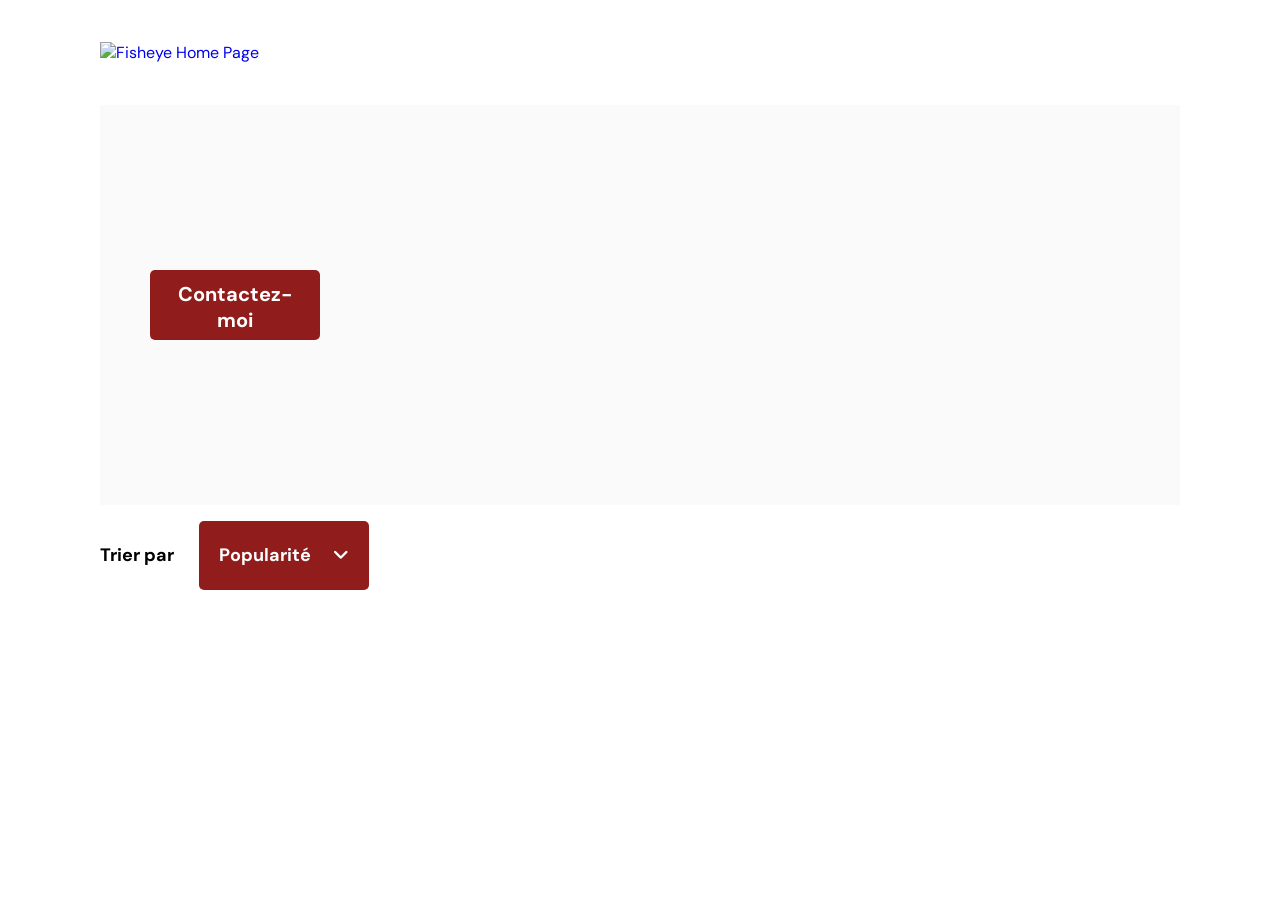
==== photographer.html @ 4de64062 "Lightbox + clavier" ====
<!DOCTYPE html>
<html lang="fr">

<head>
  <link rel="stylesheet" href="https://cdnjs.cloudflare.com/ajax/libs/font-awesome/6.1.1/css/all.min.css">
  <link href="css/style.css" rel="stylesheet" type="text/css" />
  <meta charset="utf-8">
  <link rel="icon" type="image/png" href="assets/favicon.png">
  <link href="https://fonts.googleapis.com/css?family=DM+Sans&display=swap" rel="stylesheet">
  <title>Fisheye - photographe </title>
</head>

<body>
  <header>
    <a href="index.html"><img src="assets/images/logo.png" class="logo" alt="Fisheye Home Page" /></a>
  </header>
  <main id="main">
    <div class="photograph-header">
      <button class="contact_button" onclick="displayModal()">Contactez-moi</button>
    </div>
    <div class="sort_section">
      <p id="sorted-by">Trier par</p>
      <div id="sort-options">
        <div class="sort-button closed-button" onclick="displayList()">
          <p class="first-option">Popularité</p>
          <i class="fa-solid fa-angle-down"></i>
        </div>
        <div class="sort-list closed-list">
          <hr>
          <p class="sort-option second-option">Date</p>
          <hr>
          <p class="sort-option third-option">Titre</p>
        </div>
      </div>
    </div>
    <div class="medias_section"></div>
  </main>
  <div id="contact_modal">
    <div class="modal">
      <header>
        <h2>Contactez-moi</h2>
        <img src="assets/icons/close.svg" class="close-button" alt="Croix de fermeture du formulaire"
          onclick="closeModal()" />
      </header>
      <form>
        <div>
          <label for="firstname">Prénom</label>
          <input id="firstname" placeholder="Prénom" />
          <label for="lastname">Nom</label>
          <input id="lastname" placeholder="Nom" />
          <label for="email">Email</label>
          <input id="email" placeholder="Email" />
          <label for="message">Votre message</label>
          <textarea id="message" placeholder="Votre message"></textarea>
        </div>
        <button class="contact_button modal_button">Envoyer</button>
      </form>
    </div>
  </div>
  <div id="media-lightbox">
    <div class="media-lightbox_content">
      <i class="close-media fa-solid fa-xmark" onclick="closeLightbox()"></i>
      <i class="previous-media fa-solid fa-angle-left"></i>
      <div class="media-lightbox_media">
      </div>
      <i class="next-media fa-solid fa-angle-right"></i>
    </div>
  </div>
  <script src="scripts/factories/photographer.js"></script>
  <script src="scripts/factories/media.js"></script>
  <script src="/scripts/pages/photographer.js"></script>
  <script src="/scripts/utils/contactForm.js"></script>
  <script src="/scripts/utils/lightbox.js"></script>
</body>

</html>
---- css/style.css ----
@import url("photographer.css");

* {
    margin: 0;
    padding: 0;
    font-family: "DM Sans", sans-serif;
}

img {
    overflow-clip-margin: unset;
}


body {
    
    margin: 0;
}

a {
    text-decoration: none;
}

header {
    display: flex;
    flex-direction: row;
    justify-content: space-between;
    align-items: center;
    height: 105px;
    /* max-width: 1400px;
    margin: auto; */
}

h1 {
    color: #901C1C;
    margin-right: 100px;
}

.logo {
    height: 50px;
    margin-left: 100px;
}

.photographer_section {
    display: grid;
    grid-template-columns: 1fr 1fr 1fr;
    gap: 70px;
    margin-top: 50px;
}

.photographer_section article,
.photographer_section a {
    justify-self: center;
    display: flex;
    justify-content: center;
    align-items: center;
    flex-direction: column;
}

.photographer_section article h2 {
    color: #D3573C;
    font-size: 36px;
}

.photographer_section article img,
.photograph-header img {
    height: 200px;
    width: 200px;
    border-radius: 200px;
    object-fit: cover;
}

.photographer-location {
    font-weight: normal;
    font-size: 13px;
    color: #901C1C;
}

.photograph-header .photographer-location {
    font-size: 24px;
}

.photographer-tagline {
    font-size: 11px;
}

.photograph-header .photographer-tagline {
    font-size: 18px;
}

.photographer-price {
    font-size: 11px;
    color: #757575;
}
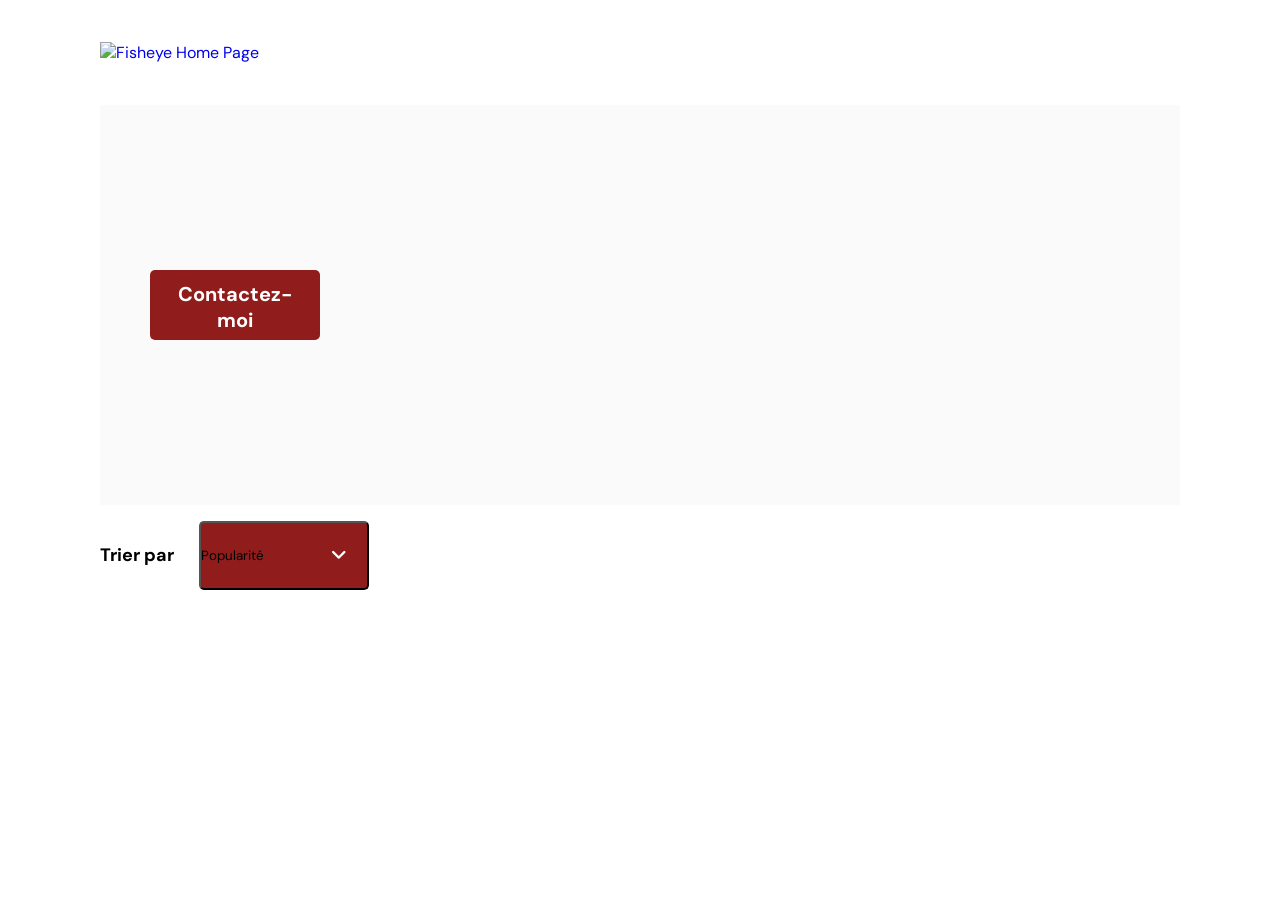
==== commit aa66dc56: "Accessibilité" ====
--- a/photographer.html
+++ b/photographer.html
@@ -21,15 +21,15 @@
     <div class="sort_section">
       <p id="sorted-by">Trier par</p>
       <div id="sort-options">
-        <div class="sort-button closed-button" onclick="displayList()">
-          <p class="first-option">Popularité</p>
+        <button class="sort-button closed-button" onclick="displayList()">
+          <span class="first-option">Popularité</span>
           <i class="fa-solid fa-angle-down"></i>
-        </div>
+        </button>
         <div class="sort-list closed-list">
           <hr>
-          <p class="sort-option second-option">Date</p>
+          <button class="sort-option second-option">Date</button>
           <hr>
-          <p class="sort-option third-option">Titre</p>
+          <button class="sort-option third-option">Titre</button>
         </div>
       </div>
     </div>
@@ -59,11 +59,10 @@
   </div>
   <div id="media-lightbox">
     <div class="media-lightbox_content">
-      <i class="close-media fa-solid fa-xmark" onclick="closeLightbox()"></i>
-      <i class="previous-media fa-solid fa-angle-left"></i>
-      <div class="media-lightbox_media">
-      </div>
-      <i class="next-media fa-solid fa-angle-right"></i>
+      <button class="close-media"><i class="fa-solid fa-xmark"></i></button>
+      <button class="previous-media"><i class="fa-solid fa-angle-left"></i></button>
+      <div class="media-lightbox_media"></div>
+      <button class="next-media"><i class="fa-solid fa-angle-right"></i></button>
     </div>
   </div>
   <script src="scripts/factories/photographer.js"></script>
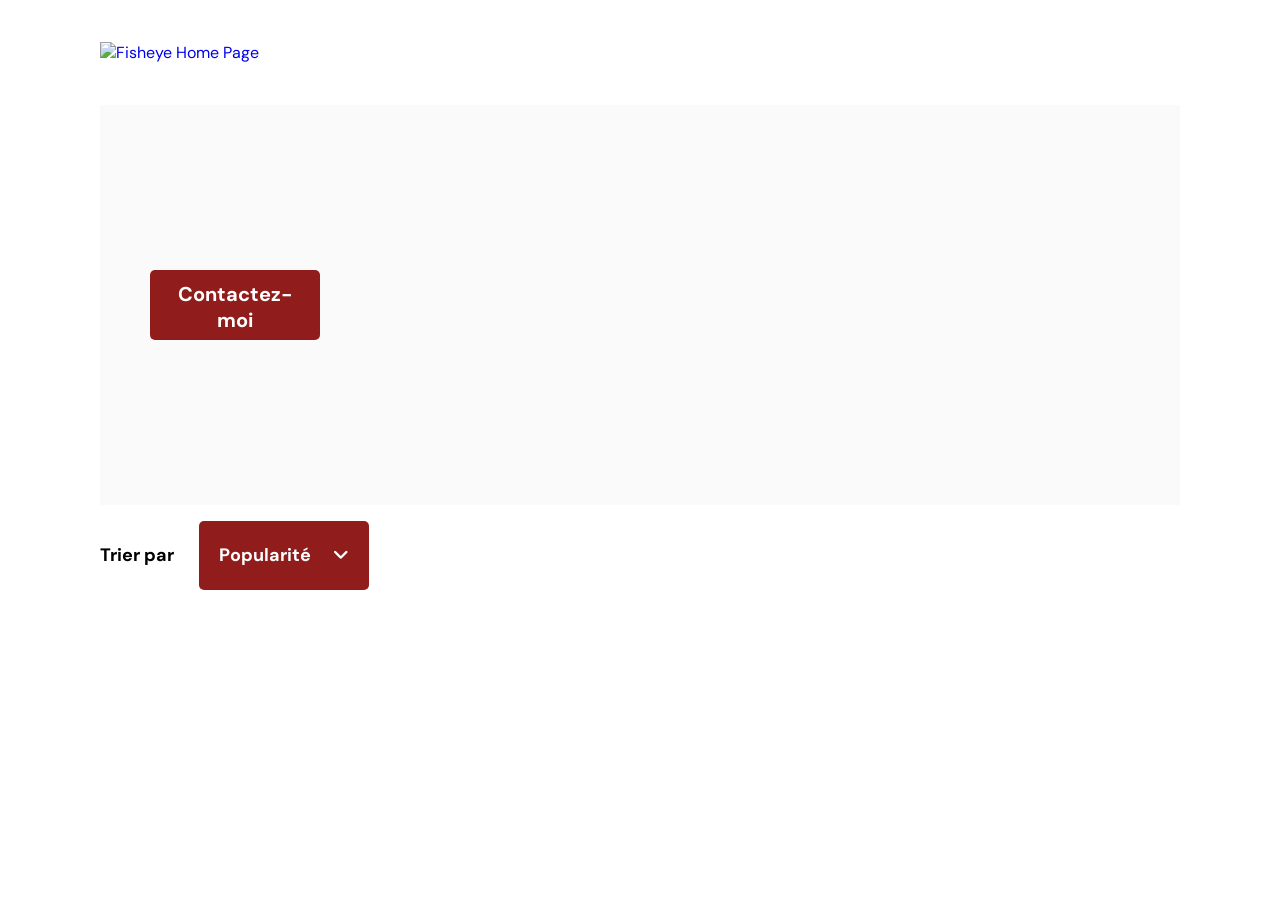
==== commit 04018a2d: "Finalisation du projet" ====
--- a/photographer.html
+++ b/photographer.html
@@ -12,24 +12,24 @@
 
 <body>
   <header>
-    <a href="index.html"><img src="assets/images/logo.png" class="logo" alt="Fisheye Home Page" /></a>
+    <a href="index.html"><img src="assets/images/logo.png" class="logo" alt="Fisheye Home Page" aria-label="Bouton de retour vers la page d'accueil"/></a>
   </header>
   <main id="main">
     <div class="photograph-header">
-      <button class="contact_button" onclick="displayModal()">Contactez-moi</button>
+      <button class="contact_button" onclick="displayModal()" aria-label="Bouton d'ouverture du formulaire de contact">Contactez-moi</button>
     </div>
     <div class="sort_section">
       <p id="sorted-by">Trier par</p>
       <div id="sort-options">
-        <button class="sort-button closed-button" onclick="displayList()">
-          <span class="first-option">Popularité</span>
+        <button class="sort-button closed-button" onclick="displayList()" aria-label="Bouton de tri des médias">
+          <span class="first-option" aria-label="Option de tri par popularité">Popularité</span>
           <i class="fa-solid fa-angle-down"></i>
         </button>
         <div class="sort-list closed-list">
           <hr>
-          <button class="sort-option second-option">Date</button>
+          <button class="sort-option second-option" aria-label="Option de tri par date">Date</button>
           <hr>
-          <button class="sort-option third-option">Titre</button>
+          <button class="sort-option third-option" aria-label="Option de tri par titre">Titre</button>
         </div>
       </div>
     </div>
@@ -53,16 +53,16 @@
           <label for="message">Votre message</label>
           <textarea id="message" placeholder="Votre message"></textarea>
         </div>
-        <button class="contact_button modal_button">Envoyer</button>
+        <button class="contact_button modal_button" aria-label="Bouton d'envoi de formulaire)">Envoyer</button>
       </form>
     </div>
   </div>
   <div id="media-lightbox">
     <div class="media-lightbox_content">
-      <button class="close-media"><i class="fa-solid fa-xmark"></i></button>
-      <button class="previous-media"><i class="fa-solid fa-angle-left"></i></button>
+      <button class="close-media" aria-label="Bouton de fermeture"><i class="fa-solid fa-xmark"></i></button>
+      <button class="previous-media" aria-label="Bouton de retour en arrière"><i class="fa-solid fa-angle-left"></i></button>
       <div class="media-lightbox_media"></div>
-      <button class="next-media"><i class="fa-solid fa-angle-right"></i></button>
+      <button class="next-media" aria-label="Bouton d'avancement"><i class="fa-solid fa-angle-right"></i></button>
     </div>
   </div>
   <script src="scripts/factories/photographer.js"></script>
--- a/css/style.css
+++ b/css/style.css
@@ -79,10 +79,6 @@
     font-size: 24px;
 }
 
-.photographer-tagline {
-    font-size: 11px;
-}
-
 .photograph-header .photographer-tagline {
     font-size: 18px;
 }
@@ -90,4 +86,9 @@
 .photographer-price {
     font-size: 11px;
     color: #757575;
-}+}
+
+button {
+    border: none;
+    background: none;
+}
